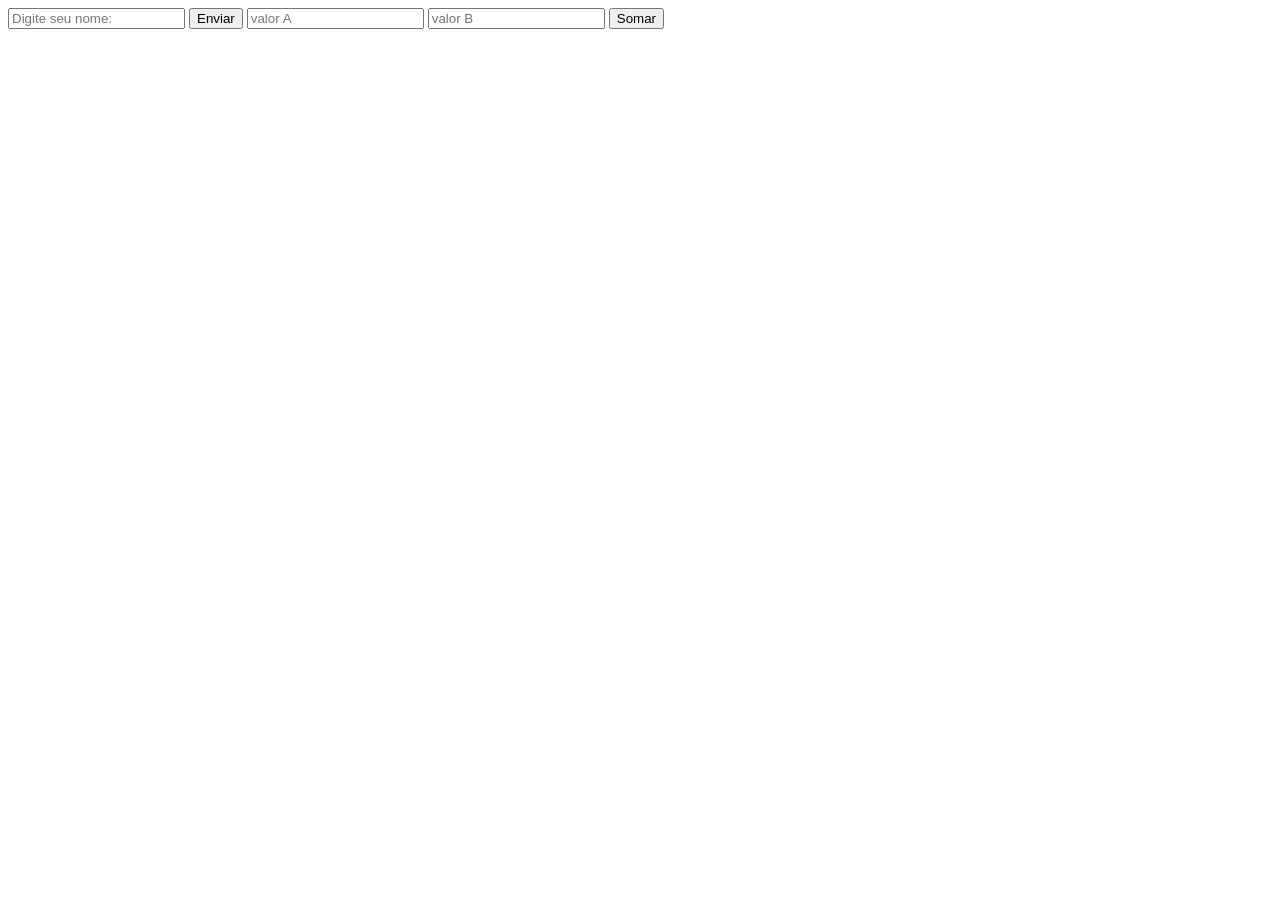
==== AULA 07/index.html @ 9ef079b7 "aula 07" ====
<!DOCTYPE html>
<html lang="en">
<head>
    <meta charset="UTF-8">
    <meta name="viewport" content="width=device-width, initial-scale=1.0">
    <title>Document</title>
</head>
<body>
    <input type="text" placeholder="Digite seu nome: " id="nome">
    <button onclick="exibirNome()">Enviar</button>
    <input type="text" id="valor A" placeholder="valor A">
    <input type="text" id="valor B" placeholder="valor B">
    <button onclick="somar()">Somar</button>
    <script src = "script.js"></script>
</body>
</html>
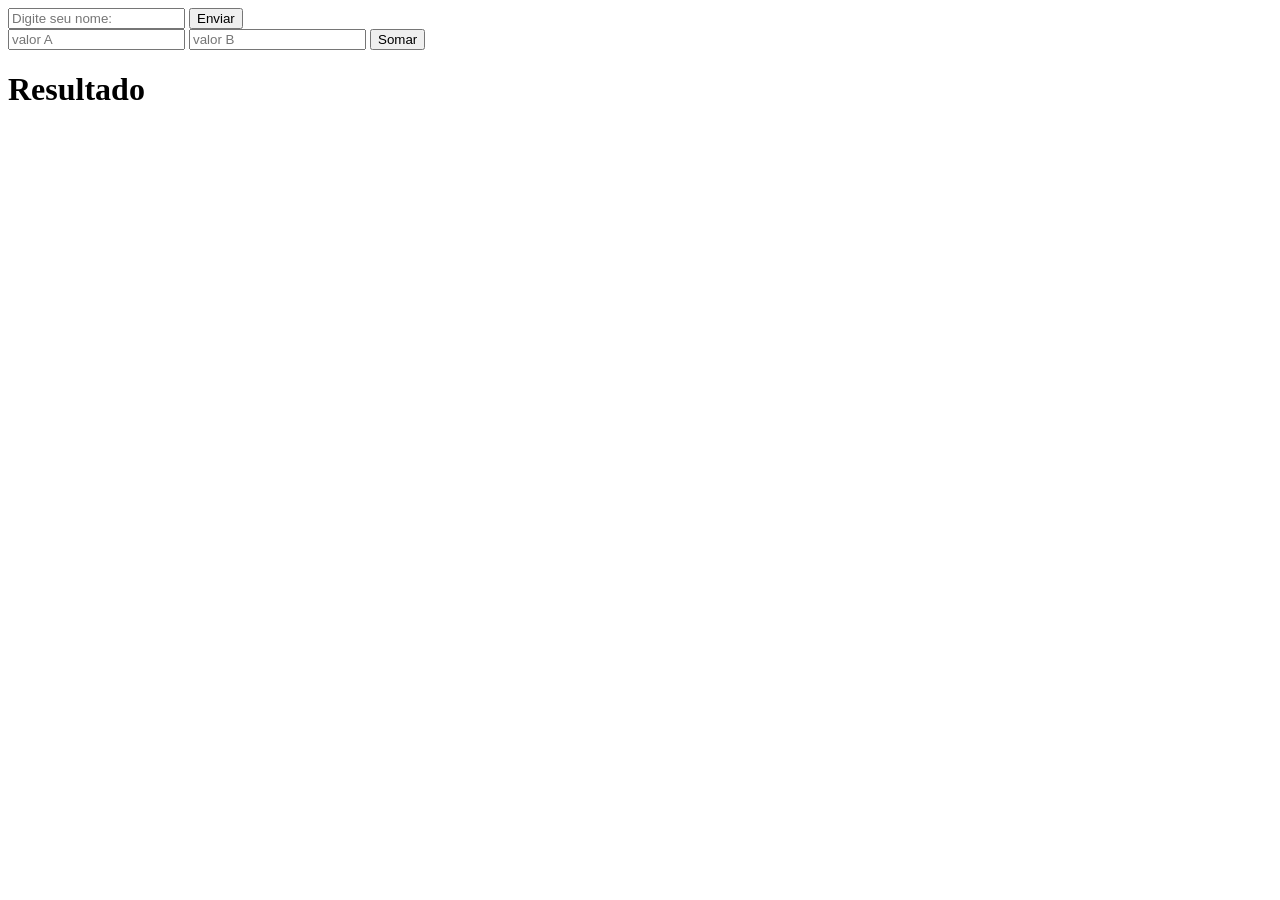
==== commit e9c10a84: "Aula 08" ====
--- a/AULA 07/index.html
+++ b/AULA 07/index.html
@@ -8,9 +8,14 @@
 <body>
     <input type="text" placeholder="Digite seu nome: " id="nome">
     <button onclick="exibirNome()">Enviar</button>
-    <input type="text" id="valor A" placeholder="valor A">
-    <input type="text" id="valor B" placeholder="valor B">
-    <button onclick="somar()">Somar</button>
+    <div>
+        <input type="text" id="valor A" placeholder="valor A">
+        <input type="text" id="valor B" placeholder="valor B">
+        <button onclick="somar()">Somar</button>
+    </div>
     <script src = "script.js"></script>
+    <div>
+        <h1>Resultado<span id="resultado"></span></h1>
+    </div>
 </body>
 </html>
